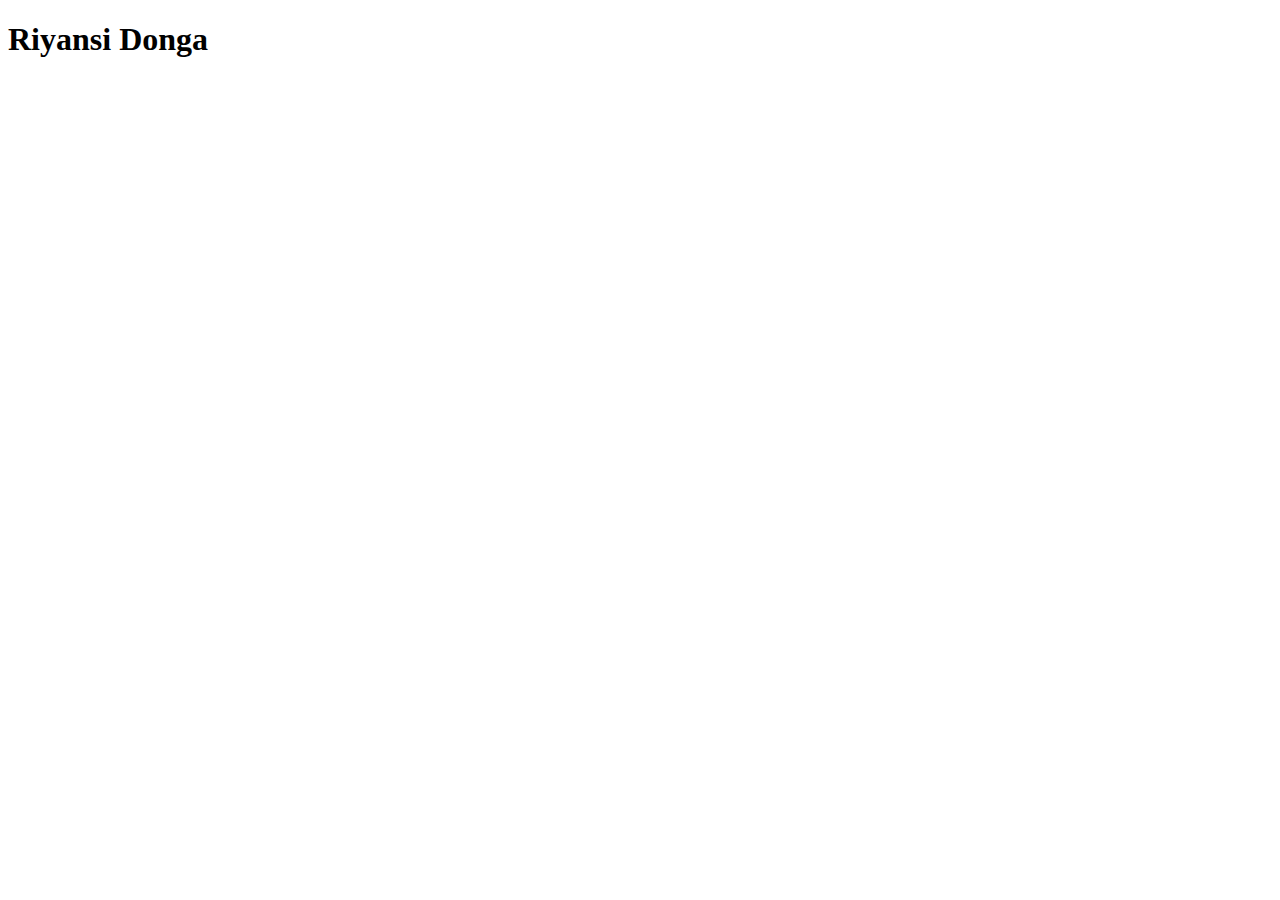
==== html-assignment/index.html @ 2bf26669 "Added a name" ====
<!DOCTYPE html>
<html lang="en">
<head>
    <meta charset="UTF-8">
    <meta name="viewport" content="width=device-width, initial-scale=1.0">
    <title> dong0083@algonquinlive.com - HTML Assignment </title>
</head>
<body>
    <heade>
        <h1> Riyansi Donga</h1>
    </heade>
</body>
</html>
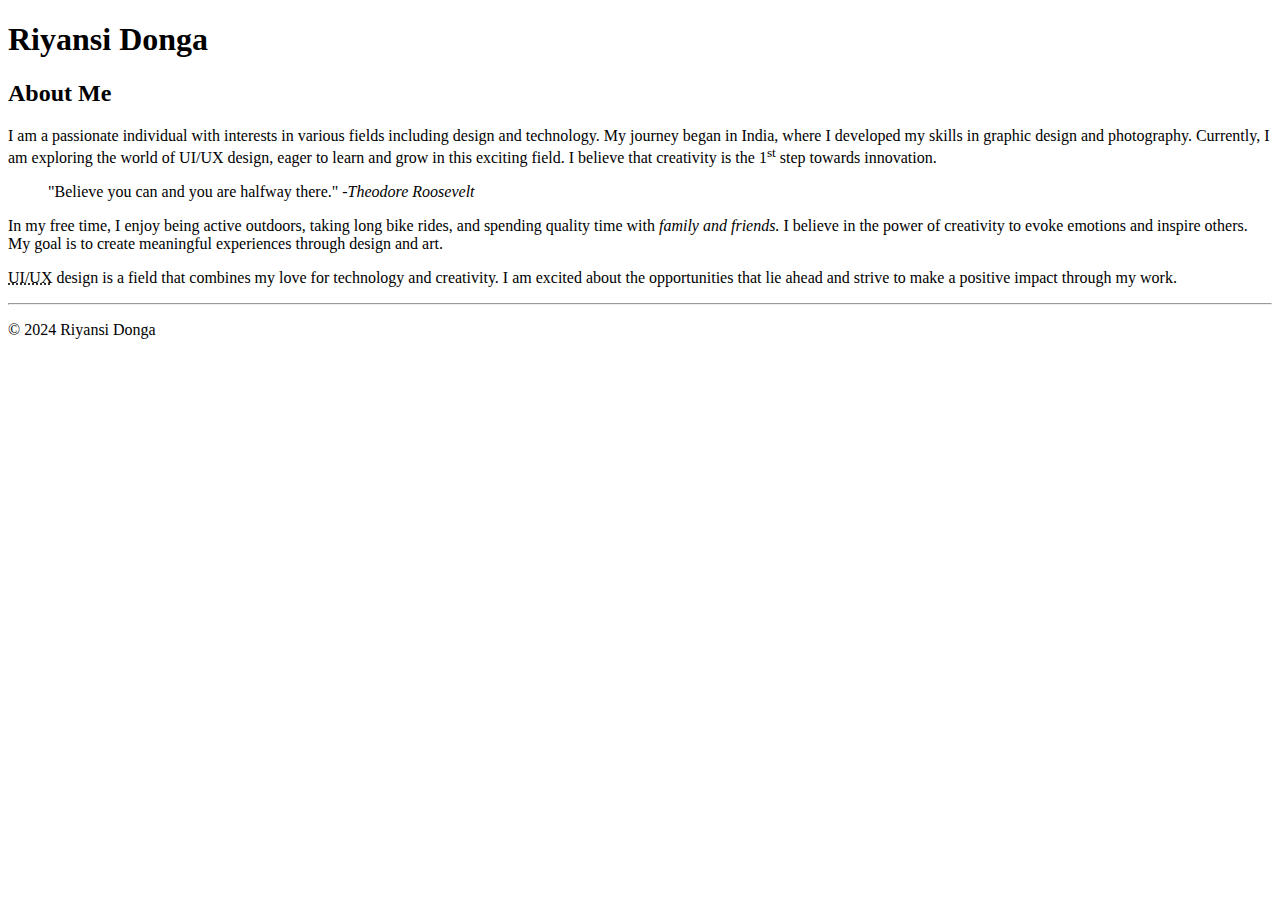
==== commit 3431743e: "Changes" ====
--- a/html-assignment/index.html
+++ b/html-assignment/index.html
@@ -6,8 +6,36 @@
     <title> dong0083@algonquinlive.com - HTML Assignment </title>
 </head>
 <body>
-    <heade>
+    <header>
         <h1> Riyansi Donga</h1>
-    </heade>
+    </header>
+     
+    <article>
+
+    <h2>About Me</h2>
+
+    <p>  
+         I am a passionate individual with interests in various fields including design and technology. My journey began in India, where I developed my skills in graphic design and photography. Currently, I am exploring the world of UI/UX design, eager to learn and grow in this exciting field. I believe that creativity is the 1<sup>st</sup> step towards innovation.
+    </p>
+
+    <blockquote>
+        "Believe you can and you are halfway there." -<cite>Theodore Roosevelt</cite>
+    </blockquote>
+
+    <p>
+         In my free time, I enjoy being active outdoors, taking long bike rides, and spending quality time with <em>family and friends.</em> I believe in the power of creativity to evoke emotions and inspire others. My goal is to create meaningful experiences through design and art. 
+    </p>
+
+    <p> 
+        <abbr title="User Interface/User Experience">UI/UX</abbr> design is a field that combines my love for technology and creativity. I am excited about the opportunities that lie ahead and strive to make a positive impact through my work.
+    </p>
+
+    </article>
+  
+    <hr>
+    <footer>
+         <p>&copy; 2024 Riyansi Donga</p>
+    </footer>
+
 </body>
 </html>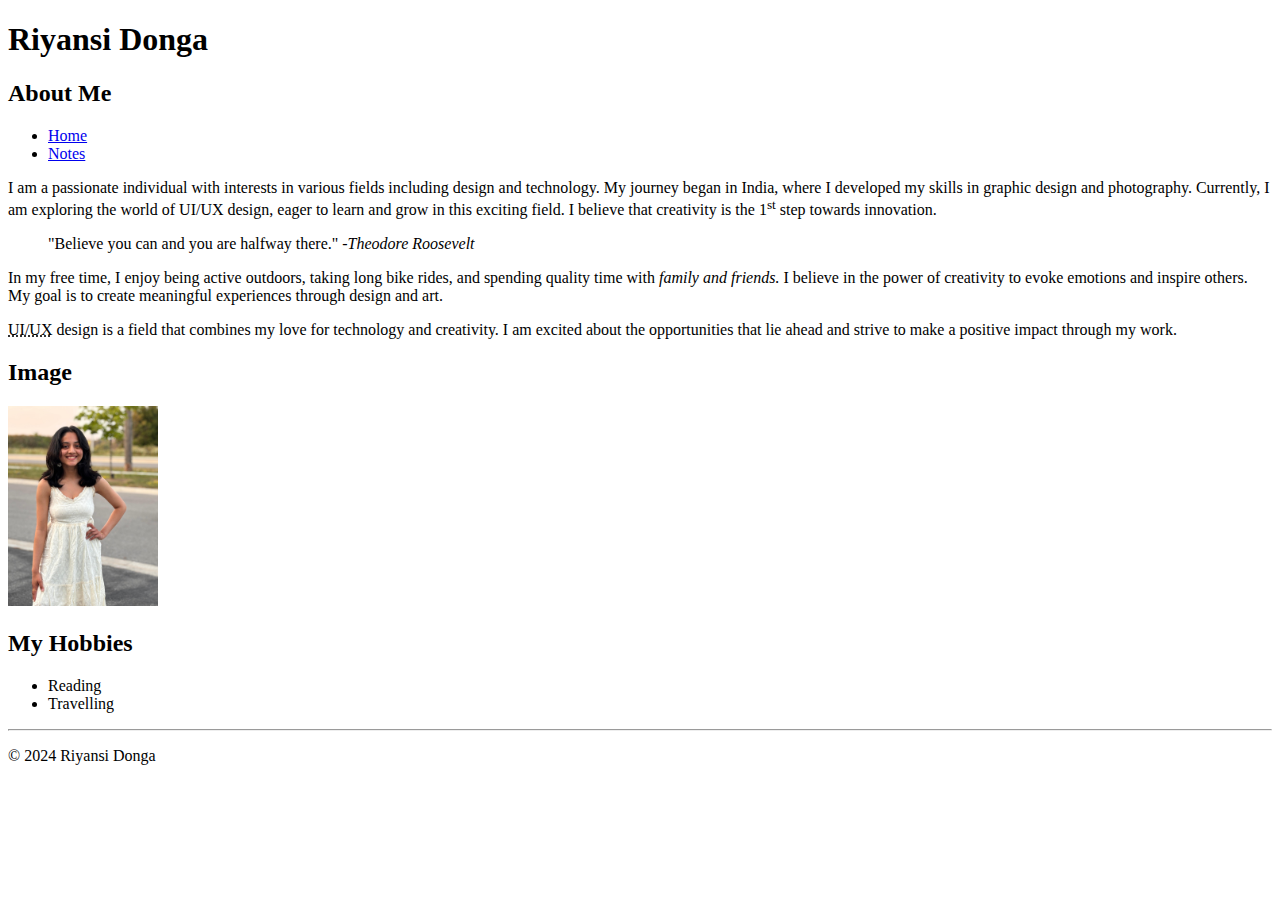
==== commit f2e019b7: "Requirements added" ====
--- a/html-assignment/index.html
+++ b/html-assignment/index.html
@@ -13,6 +13,18 @@
     <article>
 
     <h2>About Me</h2>
+
+    <nav>
+        <ul>
+            <li> 
+                <a href="index.html"> Home</a>
+            </li>
+            <li>
+                <a href="notes.html">Notes</a>
+            </li>  
+        </ul>
+    </nav>
+
 
     <p>  
          I am a passionate individual with interests in various fields including design and technology. My journey began in India, where I developed my skills in graphic design and photography. Currently, I am exploring the world of UI/UX design, eager to learn and grow in this exciting field. I believe that creativity is the 1<sup>st</sup> step towards innovation.
@@ -31,6 +43,19 @@
     </p>
 
     </article>
+
+    <section> 
+        <h2>Image</h2> 
+        <img src="images/me.jpg" alt="Picture of me" width="150">
+    </section>
+    
+    <section>
+        <h2> My Hobbies</h2>
+        <ul> 
+            <li>Reading</li>
+            <li>Travelling</li>
+        </ul>
+    </section>
   
     <hr>
     <footer>
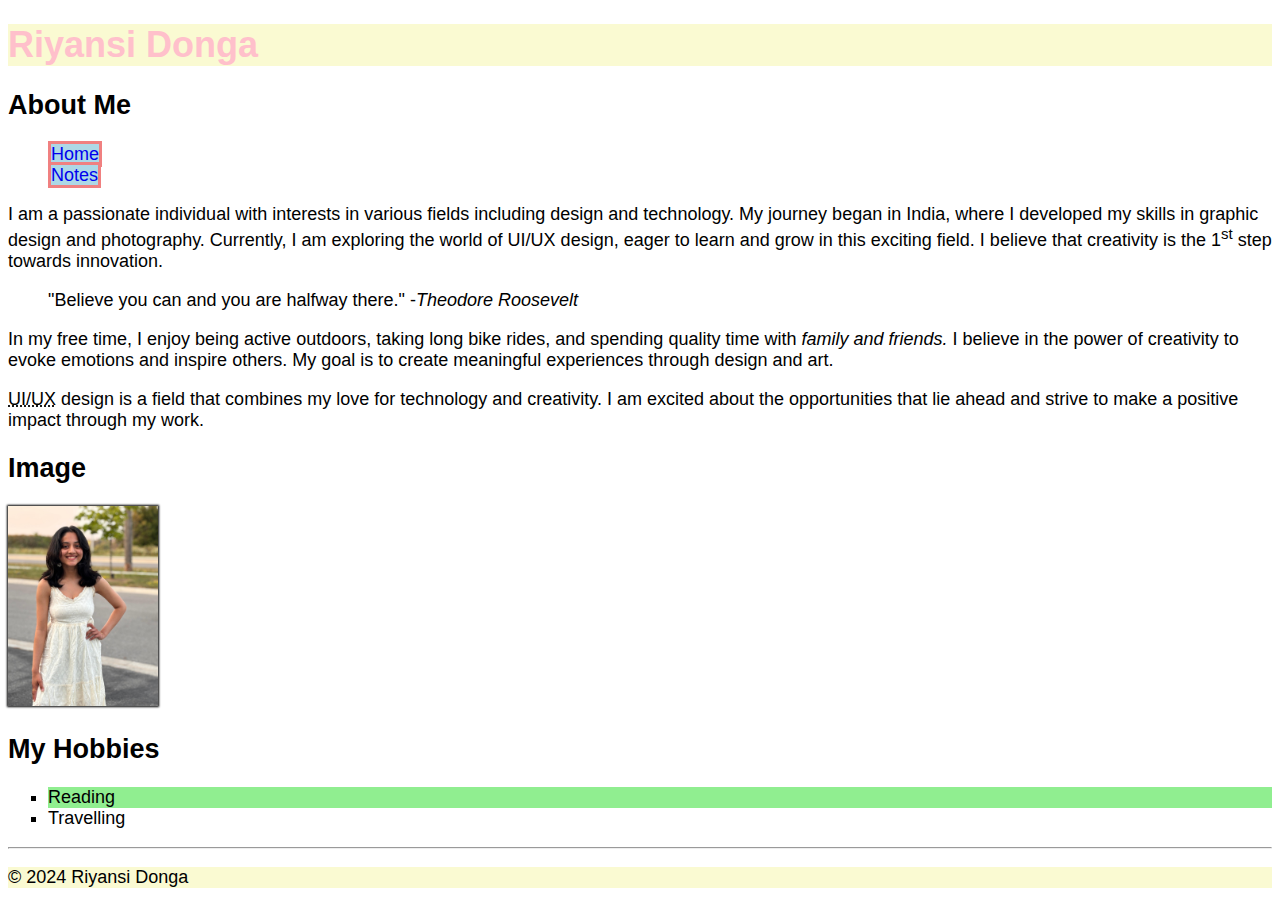
==== commit 2714296f: "Styling the HTML Website" ====
--- a/html-assignment/index.html
+++ b/html-assignment/index.html
@@ -2,12 +2,17 @@
 <html lang="en">
 <head>
     <meta charset="UTF-8">
+
     <meta name="viewport" content="width=device-width, initial-scale=1.0">
+
     <title> dong0083@algonquinlive.com - HTML Assignment </title>
+
+    <link rel="stylesheet" href="css/main.css">
+
 </head>
 <body>
     <header>
-        <h1> Riyansi Donga</h1>
+        <h1 class="site-title"> Riyansi Donga</h1>
     </header>
      
     <article>
@@ -46,10 +51,10 @@
 
     <section> 
         <h2>Image</h2> 
-        <img src="images/me.jpg" alt="Picture of me" width="150">
+        <img src="images/me.jpg" alt="Picture of me" width="150" id="my-image">
     </section>
     
-    <section>
+    <section class="my-hobbies">
         <h2> My Hobbies</h2>
         <ul> 
             <li>Reading</li>
--- a/html-assignment/css/main.css
+++ b/html-assignment/css/main.css
@@ -0,0 +1,38 @@
+body{
+    font-family: Arial, Helvetica, sans-serif;
+    font-size: 18px;
+}
+
+header, footer{
+    background-color: lightgoldenrodyellow;
+}
+
+.site-title{
+    color: pink;
+}
+
+#my-image{
+    box-shadow: 0px 0px 2px 1px black;
+}
+
+ul{
+    list-style-type: square;
+}
+
+.my-hobbies ul li:nth-child(odd){
+    background-color: lightgreen;
+}
+
+nav ul{
+    list-style: none;
+}
+
+nav a{
+    text-decoration: none;
+    background-color: lightblue;
+    border: 3px solid lightcoral  ;
+}
+
+nav a:hover, nav a:focus{
+    background-color: coral;
+}
